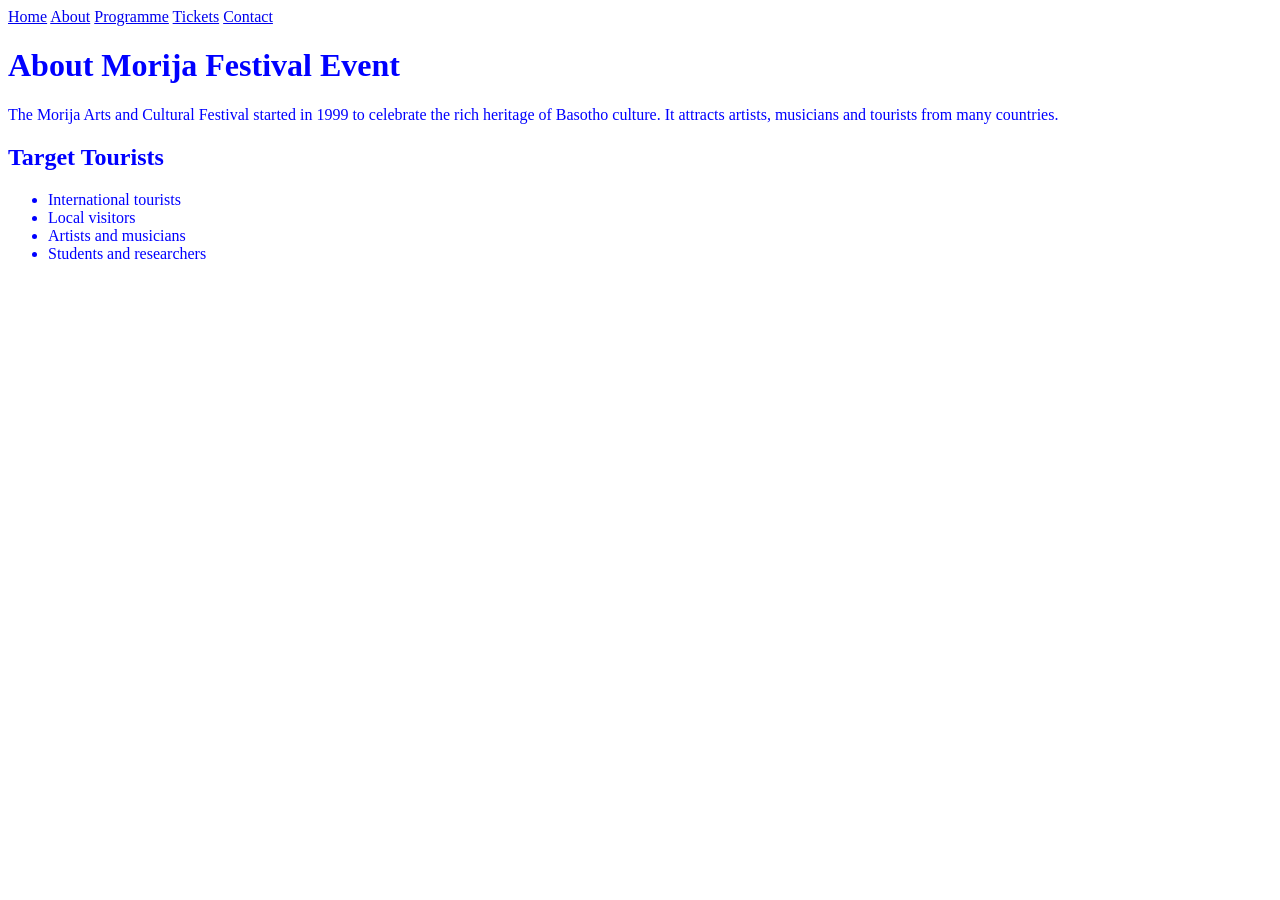
==== about.html @ 67dd1875 "Add files via upload" ====
<!DOCTYPE html>
<html>
<head>
<font color=blue>
<title>About the Festival</title>
<link rel="stylesheet" href="style.css">
</head>

<body>
<head>
<nav>
<a href="index.html">Home</a>
<a href="about.html">About</a>
<a href="programme.html">Programme</a>
<a href="tickets.html">Tickets</a>
<a href="contact.html">Contact</a>
</nav>
</head>

<h1>About Morija Festival Event</h1>

<p>
The Morija Arts and Cultural Festival started in 1999 to celebrate the rich
heritage of Basotho culture. It attracts artists, musicians and tourists
from many countries.
</p>

<h2>Target Tourists</h2>

<ul>
<li>International tourists</li>
<li>Local visitors</li>
<li>Artists and musicians</li>
<li>Students and researchers</li>
</ul>

</body>
</html>
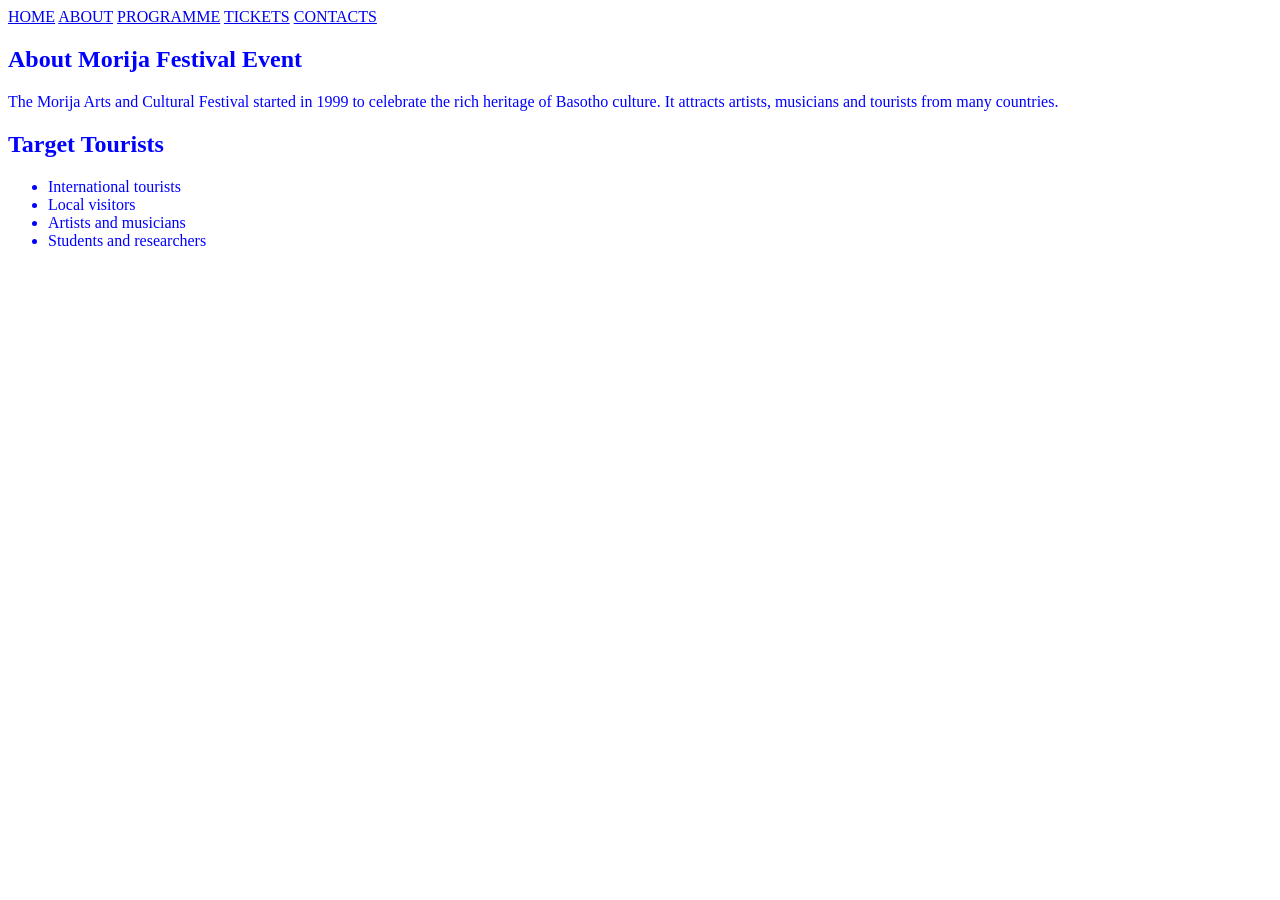
==== commit d60e357c: "Update about.html" ====
--- a/about.html
+++ b/about.html
@@ -10,30 +10,27 @@
 <body>
 <head>
 <nav>
-<a href="index.html">Home</a>
-<a href="about.html">About</a>
-<a href="programme.html">Programme</a>
-<a href="tickets.html">Tickets</a>
-<a href="contact.html">Contact</a>
+<a href="index.html">HOME</a>
+<a href="about.html">ABOUT</a>
+<a href="programme.html">PROGRAMME</a>
+<a href="tickets.html">TICKETS</a>
+<a href="contact.html">CONTACTS</a>
 </nav>
 </head>
-
+<Section>
 <h1>About Morija Festival Event</h1>
-
 <p>
 The Morija Arts and Cultural Festival started in 1999 to celebrate the rich
 heritage of Basotho culture. It attracts artists, musicians and tourists
 from many countries.
 </p>
-
 <h2>Target Tourists</h2>
-
 <ul>
 <li>International tourists</li>
 <li>Local visitors</li>
 <li>Artists and musicians</li>
 <li>Students and researchers</li>
 </ul>
-
+</Section>
 </body>
-</html>+</html>
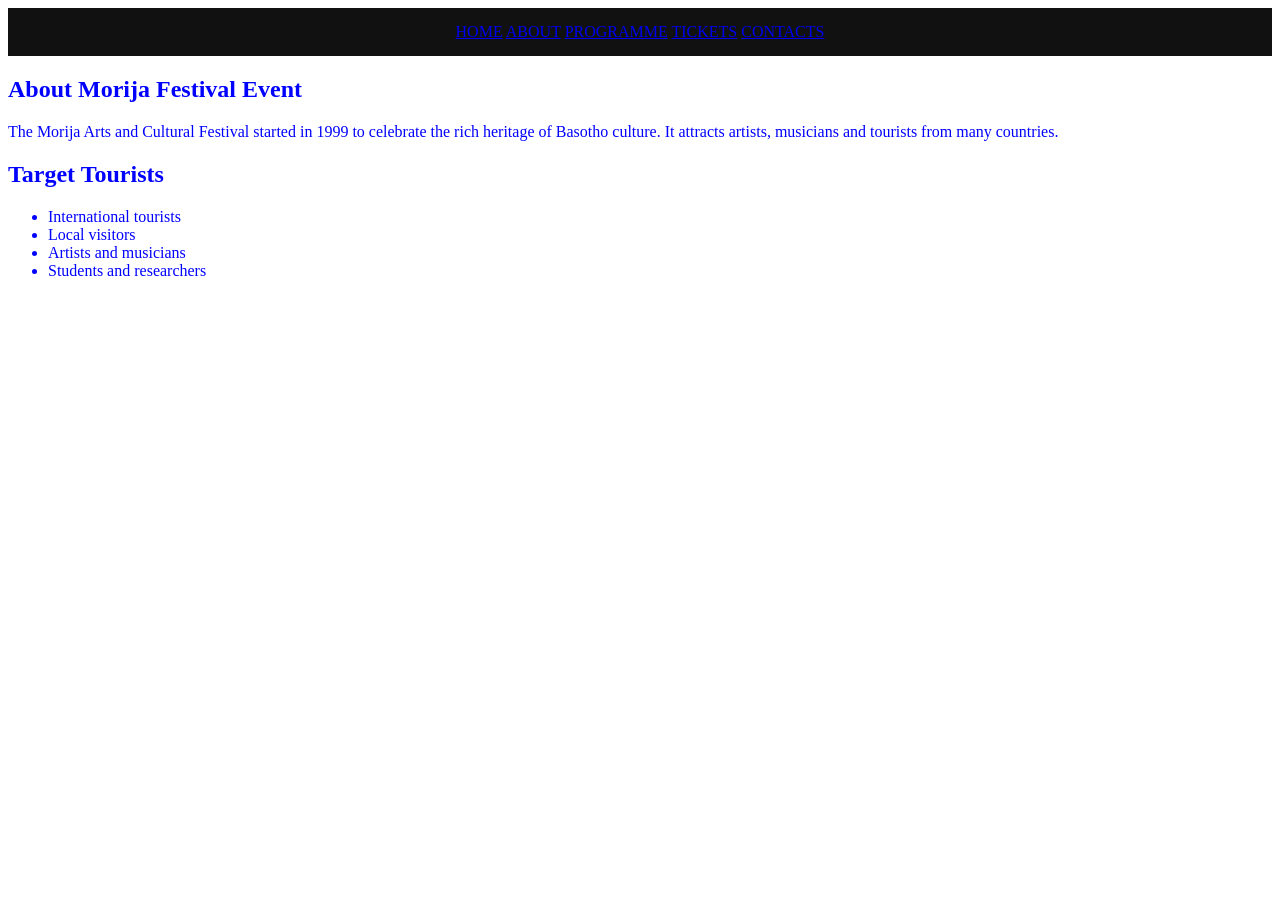
==== commit 48b16bc2: "Update about.html" ====
--- a/about.html
+++ b/about.html
@@ -4,7 +4,7 @@
 <head>
 <font color=blue>
 <title>About the Festival</title>
-<link rel="stylesheet" href="style.css">
+<link rel="stylesheet" href="styling.css">
 </head>
 
 <body>
--- a/styling.css
+++ b/styling.css
@@ -0,0 +1,128 @@
+<style>
+
+body{
+margin:0;
+font-family:Arial, sans-serif;
+}
+
+nav{
+background:#111;
+padding:15px;
+text-align:center;
+}
+
+nav ul{
+list-style:none;
+padding:0;
+margin:0;
+}
+
+nav ul li{
+display:inline-block;
+margin:0 20px;
+}
+
+nav ul li a{
+color:white;
+text-decoration:none;
+font-size:18px;
+font-weight:bold;
+}
+
+nav ul li a:hover{
+color:orange
+
+.hero{
+height:80vh;
+background:url("https://upload.wikimedia.org/wikipedia/commons/5/5a/Morija_Arts_%26_Cultural_Festival.jpg");
+background-size:cover;
+background-position:center;
+display:flex;
+flex-direction:column;
+justify-content:center;
+align-items:center;
+color:white;
+text-align:center;
+}
+
+.hero h1{
+font-size:50px;
+margin:0;
+}
+
+.hero p{
+font-size:20px;
+}
+
+.hero button{
+padding:12px 25px;
+border:none;
+background:orange;
+color:white;
+font-size:18px;
+cursor:pointer;
+border-radius:5px;
+}
+form{
+max-width:400px;
+margin:auto;
+display:flex;
+flex-direction:column;
+}
+
+input, textarea{
+padding:10px;
+margin:10px 0;
+}
+
+button{
+padding:10px;
+background:#111;
+color:white;
+border:none;
+}
+
+footer{
+background:#111;
+color:white;
+text-align:center;
+padding:20px;
+}
+  .banner{
+height:90vh;
+background:linear-gradient(rgba(0,0,0,0.5),rgba(0,0,0,0.5)),
+url("https://upload.wikimedia.org/wikipedia/commons/5/5a/Morija_Arts_%26_Cultural_Festival.jpg");
+background-size:cover;
+background-position:center;
+display:flex;
+flex-direction:column;
+justify-content:center;
+align-items:center;
+text-align:center;
+color:white;
+}
+
+.banner h1{
+font-size:60px;
+margin-bottom:10px;
+}
+
+.banner p{
+font-size:22px;
+margin-bottom:20px;
+}
+
+.btn{
+background:#ff6600;
+padding:12px 25px;
+color:white;
+text-decoration:none;
+border-radius:5px;
+font-weight:bold;
+}
+
+.btn:hover{
+background:#e65c00;
+}
+
+</style>
